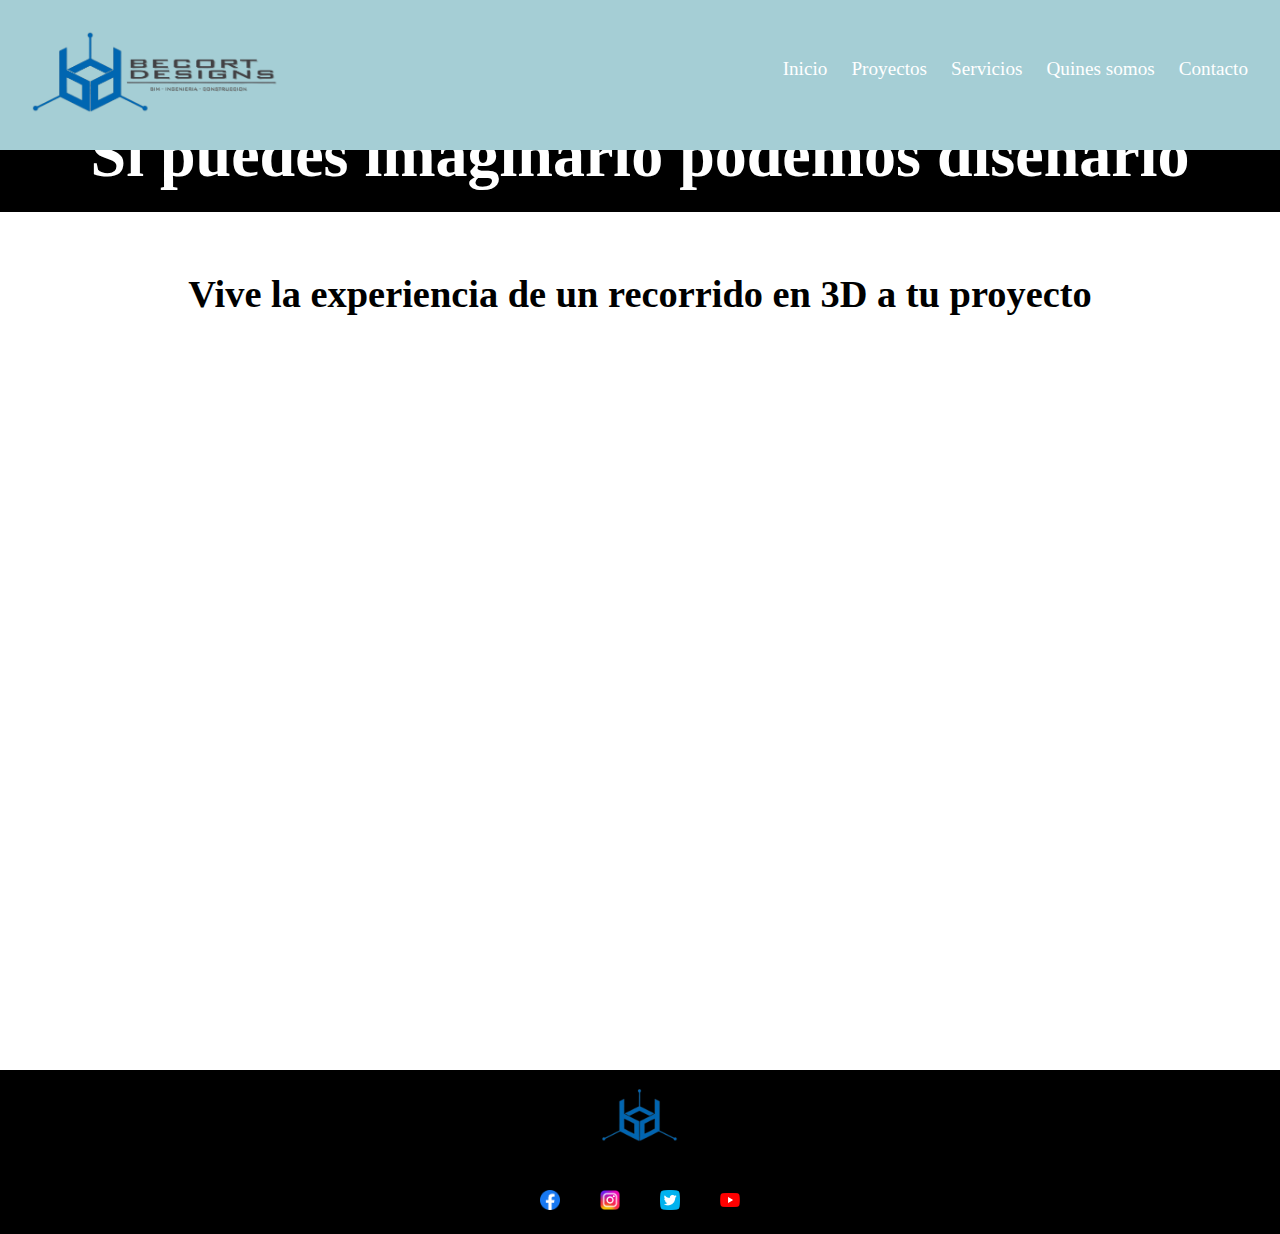
==== index.html @ 28f783cd "inicio" ====
<!doctype html>
<html lang="en">

<head>
    <meta charset="utf-8">
    <meta name="viewport" content="width=device-width, initial-scale=1">
    <title>Document</title>
    <link href="https://cdn.jsdelivr.net/npm/bootstrap@5.3.1/dist/css/bootstrap.min.css" rel="stylesheet"
        integrity="sha384-4bw+/aepP/YC94hEpVNVgiZdgIC5+VKNBQNGCHeKRQN+PtmoHDEXuppvnDJzQIu9" crossorigin="anonymous">
    <link rel="stylesheet" href="css/estilo.css">
    <link rel="shortcut icon" href="img/logoPequeño.png" type="image/x-icon">
</head>

<body>
    <header>
        <img class="logo" src="img/logo.png" alt="logo">
        <input class="checkbox" type="checkbox">
        <img class="cancelar" src="img/png/cruz.png" alt="">
        <img class="desplegar" src="img/png/menu.png" alt="">

        <nav class="menu">
            <ul>
                <li><a href="">Inicio</a></li>
                <li><a href="">Proyectos</a></li>
                <li><a href="">Servicios</a></li>
                <li><a href="">Quines somos</a></li>
                <li><a href="">Contacto</a></li>
            </ul>
        </nav>
    </header>

    <main class="mainInicio">

        <div>
            <img src="img/fondo1-inicio.jpg" alt="">
            <h1>Si puedes imaginarlo podemos diseñarlo</h1>
        </div>

        <section>
            <h2>Vive la experiencia de un recorrido en 3D a tu proyecto</h2>

            <iframe src="https://www.facebook.com/plugins/video.php?height=314&href=https%3A%2F%2Fwww.facebook.com%2Fbecort.designs18%2Fvideos%2F572543551415025%2F&show_text=false&width=560&t=0" width="560" height="314" style="border:none;overflow:hidden" scrolling="no" frameborder="0" allowfullscreen="true" allow="autoplay; clipboard-write; encrypted-media; picture-in-picture; web-share" allowFullScreen="true"></iframe>
        </section>

    </main>

    <footer>

        <img src="img/png/logoPequeño.png" alt="">

        <nav>
            <li><a href="https://www.facebook.com/becort.designs18" target="_blank"><img class="logoRedes"
                        src="img/png/logoFacebook.png" alt="logo"></a></li>
            <li><a href="https://www.instagram.com/becort.designs18/?hl=es" target="_blank"><img class="logoRedes"
                        src="img/png/logoInstagram.png" alt="logo"></a></li>
            <li><a href="img/png/logoTwitter.png" target="_blank"><img class="logoRedes" src="img/png/logoTwitter.png"
                        alt="logo"></a></li>
            <li><a href="img/png/logoYoutube.png" target="_blank"><img class="logoRedes" src="img/png/logoYoutube.png"
                        alt="logo"></a></li>
        </nav>

    </footer>



    <script src="https://cdn.jsdelivr.net/npm/bootstrap@5.3.1/dist/js/bootstrap.bundle.min.js"
        integrity="sha384-HwwvtgBNo3bZJJLYd8oVXjrBZt8cqVSpeBNS5n7C8IVInixGAoxmnlMuBnhbgrkm"
        crossorigin="anonymous"></script>
</body>
---- css/estilo.css ----
* {
  margin: 0;
  padding: 0;
  box-sizing: border-box;
}

body {
  display: grid;
  grid-template-rows: auto auto;
}

/* header */
header {
  height: 80px;
  background-color: #a5ced5;
  position: fixed;
  width: 100%;
}
header nav {
  width: 200px;
  position: absolute;
  top: 80px;
  right: 0;
  opacity: 0;
  transition: 250ms;
}
header nav ul li {
  list-style: none;
  background-color: #546d78;
}
header nav ul li a {
  text-decoration: none;
  color: inherit;
  display: block;
  padding: 3px 12px;
  color: white;
}

/* mixin */
/* clases */
.logo {
  width: 150px;
  margin: 14px;
}

.checkbox {
  width: 30px;
  height: 30px;
  position: absolute;
  right: 15px;
  top: 25px;
  cursor: pointer;
  opacity: 0;
}

.desplegar {
  width: 30px;
  height: 30px;
  position: absolute;
  right: 15px;
  top: 25px;
  cursor: pointer;
  pointer-events: none;
}

.cancelar {
  width: 30px;
  height: 30px;
  position: absolute;
  right: 15px;
  top: 25px;
  cursor: pointer;
  display: none;
  pointer-events: none;
}

.checkbox:checked ~ .desplegar {
  display: none;
}

.checkbox:checked ~ .cancelar {
  display: block;
}

.checkbox:checked ~ .menu {
  display: block;
  top: 80px;
  opacity: 1;
}

.menu li a:hover {
  background-color: #546d78;
}

/* responsive */
@media (min-width: 670px) {
  .checkbox, .cancelar, .desplegar {
    display: none;
  }
  .logo {
    width: 200px;
    margin: 15px;
  }
  header {
    height: 100px;
  }
  header .menu {
    display: block;
    top: 33px;
    z-index: 1;
    width: 100%;
    margin-right: 20px;
    transition: none;
    opacity: 1;
  }
  header .menu ul {
    display: flex;
    justify-content: end;
    right: 20px;
    top: 0;
  }
  header .menu ul li {
    background-color: #a5ced5;
  }
  header .menu ul li a {
    border-radius: 20px;
    font-size: 0.9rem;
  }
}
@media (min-width: 1023px) {
  header {
    height: 150px;
  }
  header .menu {
    top: 55px;
  }
  header .menu li a {
    font-size: 1.2rem !important;
  }
  .logo {
    width: 250px;
    margin: 30px;
  }
}
/* main inicio */
.mainInicio {
  width: 100%;
  margin-top: 80px;
}
.mainInicio div img {
  width: 100%;
}
.mainInicio div h1 {
  padding: 20px 10px;
  background-color: black;
  text-align: center;
  font-size: 5vw;
  color: white;
  margin: 0;
}
.mainInicio section {
  margin-bottom: 50px;
}
.mainInicio section h2 {
  font-size: 3vw;
  text-align: center;
  padding: 20px 10px;
  margin: 40px auto;
}
.mainInicio section iframe {
  width: 85vw;
  height: 50vw;
  margin: auto 7%;
}

/* footer */
footer {
  background-color: black;
  display: flex;
  flex-direction: column;
}
footer img {
  width: 100px;
  margin: auto;
}
footer nav {
  margin: 20px auto;
  display: flex;
  justify-content: space-between;
}
footer nav li {
  width: 20px;
  list-style: none;
  margin: auto 20px;
}

/* clases */
.logoRedes {
  width: 100%;
}

/*# sourceMappingURL=estilo.css.map */
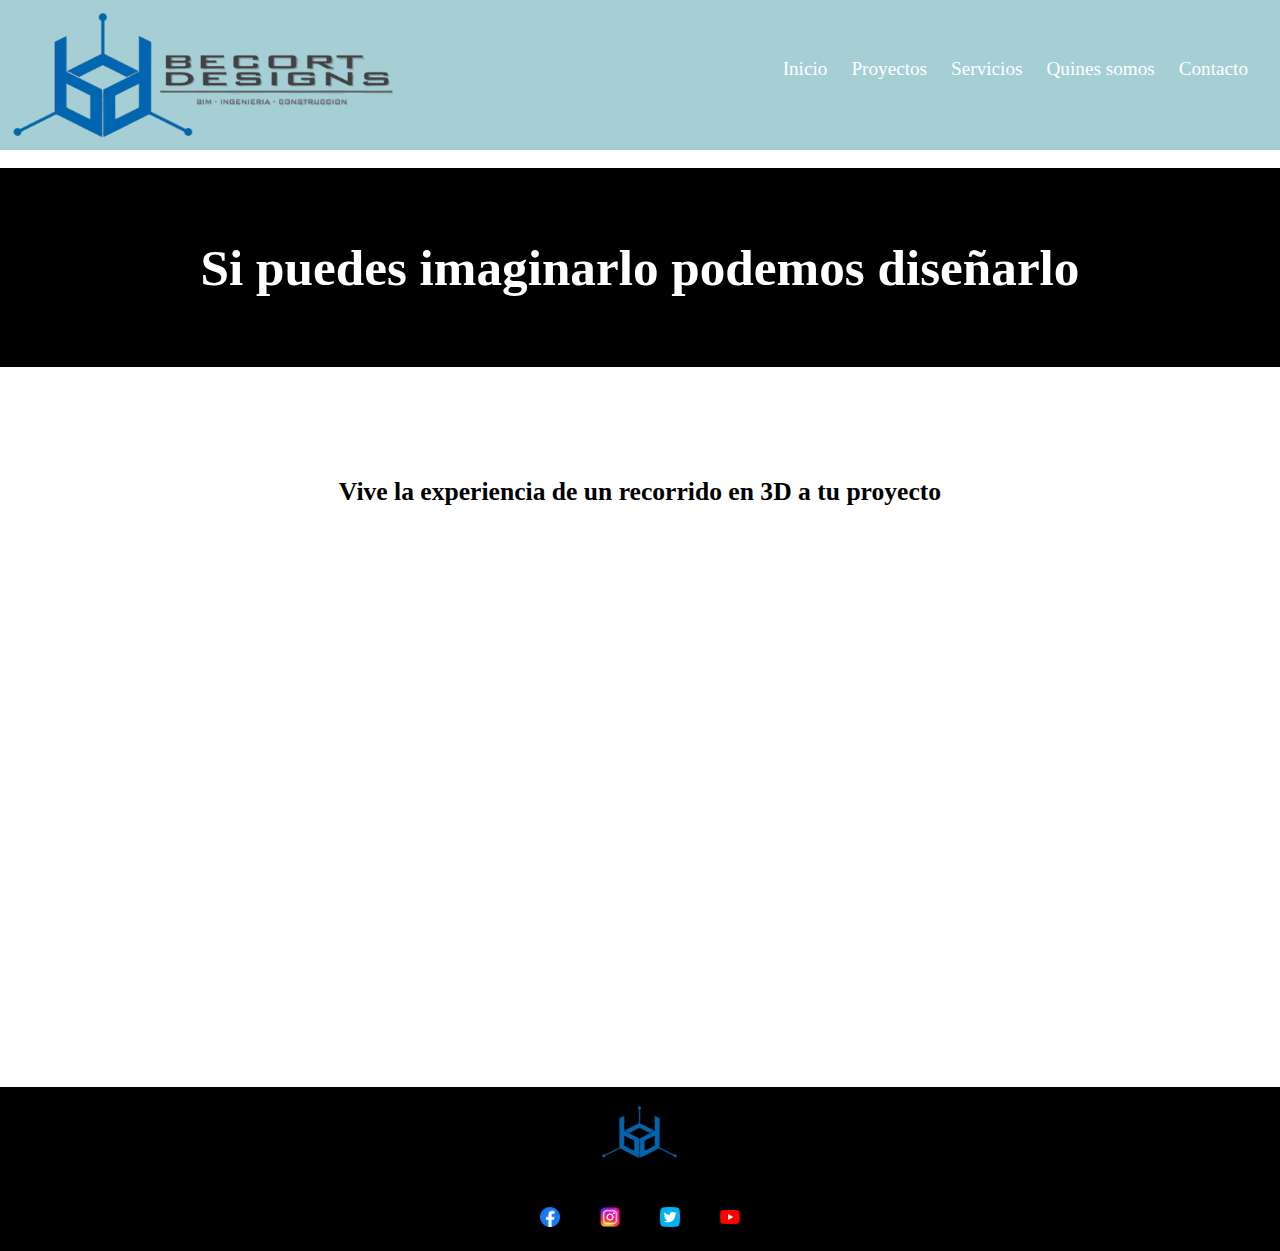
==== commit 47cf7025: "actualizacion" ====
--- a/index.html
+++ b/index.html
@@ -39,7 +39,11 @@
         <section>
             <h2>Vive la experiencia de un recorrido en 3D a tu proyecto</h2>
 
-            <iframe src="https://www.facebook.com/plugins/video.php?height=314&href=https%3A%2F%2Fwww.facebook.com%2Fbecort.designs18%2Fvideos%2F572543551415025%2F&show_text=false&width=560&t=0" width="560" height="314" style="border:none;overflow:hidden" scrolling="no" frameborder="0" allowfullscreen="true" allow="autoplay; clipboard-write; encrypted-media; picture-in-picture; web-share" allowFullScreen="true"></iframe>
+            <iframe src="https://www.youtube.com/embed/pGv9fFGnETY?si=mGr2jlACB26oa14_"
+                title="YouTube video player" frameborder="0"
+                allow="accelerometer; autoplay; clipboard-write; encrypted-media; gyroscope; picture-in-picture; web-share"
+                allowfullscreen>
+            </iframe>
         </section>
 
     </main>
--- a/css/estilo.css
+++ b/css/estilo.css
@@ -1,3 +1,4 @@
+@charset "UTF-8";
 * {
   margin: 0;
   padding: 0;
@@ -39,8 +40,8 @@
 /* mixin */
 /* clases */
 .logo {
-  width: 150px;
-  margin: 14px;
+  width: 210px;
+  margin: 5px;
 }
 
 .checkbox {
@@ -98,8 +99,8 @@
     display: none;
   }
   .logo {
-    width: 200px;
-    margin: 15px;
+    width: 265px;
+    margin: 5px;
   }
   header {
     height: 100px;
@@ -138,8 +139,8 @@
     font-size: 1.2rem !important;
   }
   .logo {
-    width: 250px;
-    margin: 30px;
+    width: 390px;
+    margin: 9px;
   }
 }
 /* main inicio */
@@ -151,15 +152,17 @@
   width: 100%;
 }
 .mainInicio div h1 {
-  padding: 20px 10px;
+  padding: 70px 10px;
   background-color: black;
   text-align: center;
-  font-size: 5vw;
+  font-size: 4vw;
   color: white;
   margin: 0;
 }
 .mainInicio section {
   margin-bottom: 50px;
+  display: flex;
+  flex-direction: column;
 }
 .mainInicio section h2 {
   font-size: 3vw;
@@ -170,9 +173,38 @@
 .mainInicio section iframe {
   width: 85vw;
   height: 50vw;
-  margin: auto 7%;
-}
-
+  margin: auto;
+}
+
+/* responsive tamaño pequeño */
+@media (min-width: 670px) {
+  .mainInicio {
+    margin-top: 100px;
+  }
+  .mainInicio section h2 {
+    font-size: 2vw;
+    padding: 40px 0;
+  }
+  .mainInicio section iframe {
+    width: 60vw;
+    height: 40vw;
+    margin-bottom: 70px;
+  }
+}
+/* responsive tamaño mediano */
+@media (min-width: 1023px) {
+  .mainInicio {
+    margin-top: 150px;
+  }
+  .mainInicio section h2 {
+    padding: 70px 0;
+  }
+  .mainInicio section iframe {
+    width: 40vw;
+    height: 25vw;
+    margin-bottom: 100px;
+  }
+}
 /* footer */
 footer {
   background-color: black;
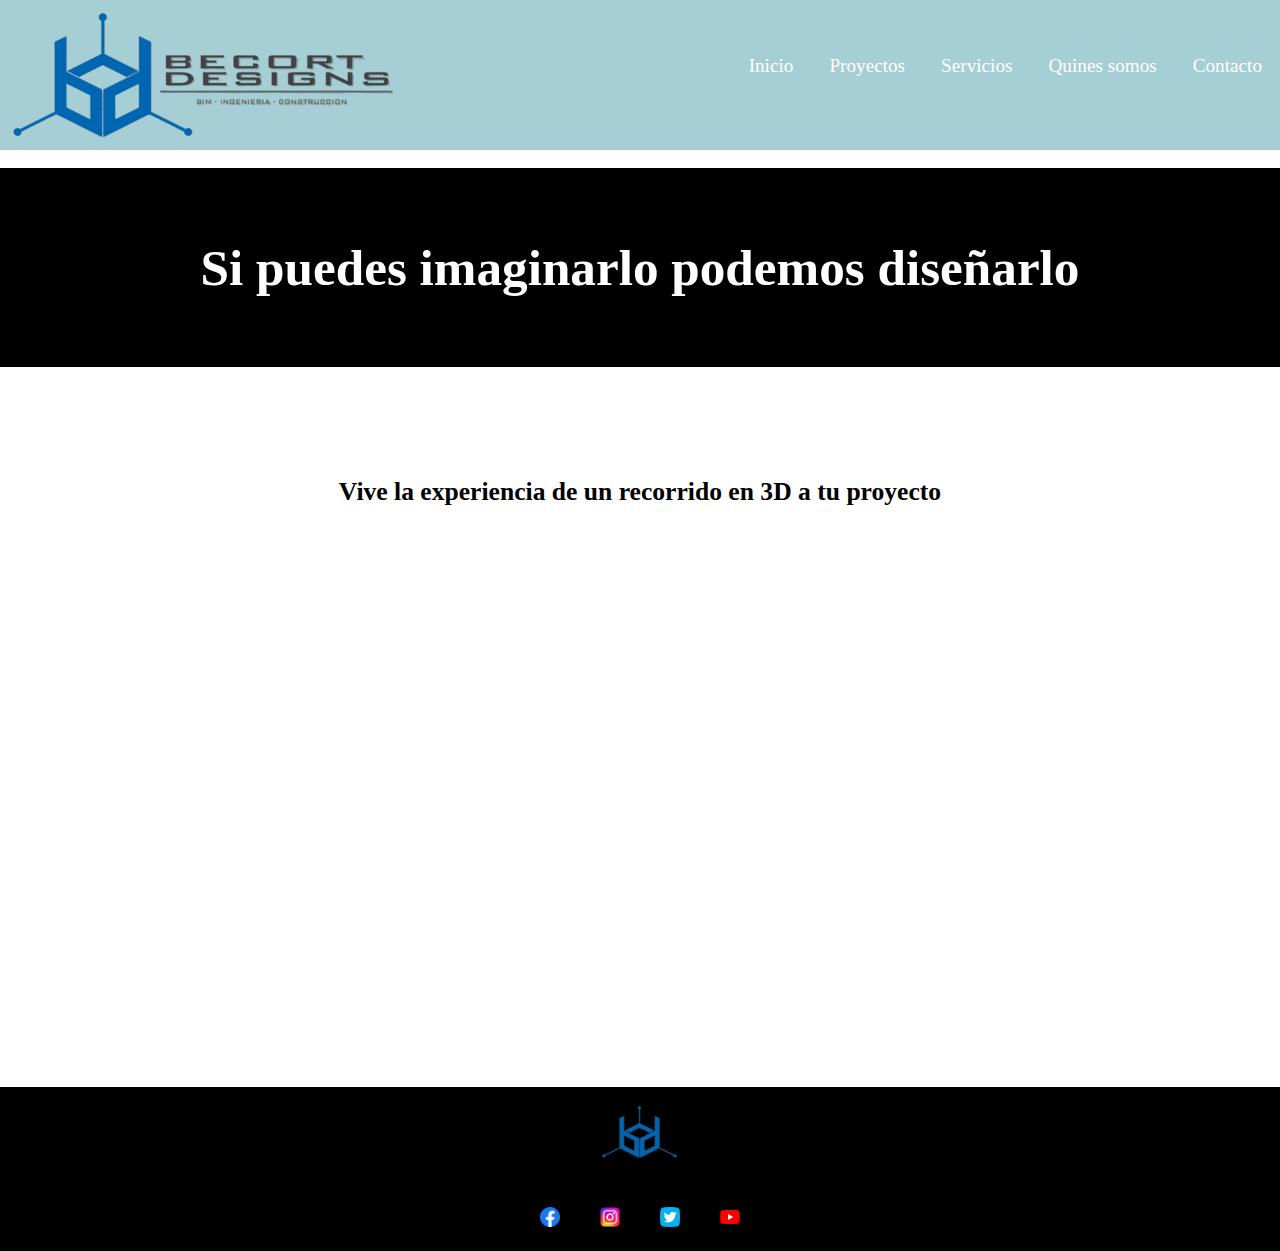
==== commit 675b6017: "responsive proyectos" ====
--- a/index.html
+++ b/index.html
@@ -8,25 +8,27 @@
     <link href="https://cdn.jsdelivr.net/npm/bootstrap@5.3.1/dist/css/bootstrap.min.css" rel="stylesheet"
         integrity="sha384-4bw+/aepP/YC94hEpVNVgiZdgIC5+VKNBQNGCHeKRQN+PtmoHDEXuppvnDJzQIu9" crossorigin="anonymous">
     <link rel="stylesheet" href="css/estilo.css">
-    <link rel="shortcut icon" href="img/logoPequeño.png" type="image/x-icon">
+    <link rel="shortcut icon" href="img/png/logoPequeño.png" type="image/x-icon">
 </head>
 
 <body>
     <header>
+
         <img class="logo" src="img/logo.png" alt="logo">
         <input class="checkbox" type="checkbox">
-        <img class="cancelar" src="img/png/cruz.png" alt="">
-        <img class="desplegar" src="img/png/menu.png" alt="">
+        <img class="cancelar" src="img/png/cruz.png" alt="icono">
+        <img class="desplegar" src="img/png/menu.png" alt="icono">
 
         <nav class="menu">
             <ul>
-                <li><a href="">Inicio</a></li>
-                <li><a href="">Proyectos</a></li>
-                <li><a href="">Servicios</a></li>
+                <li><a href="index.html">Inicio</a></li>
+                <li><a href="html/proyectos.html">Proyectos</a></li>
+                <li><a href="html/servicios.html">Servicios</a></li>
                 <li><a href="">Quines somos</a></li>
                 <li><a href="">Contacto</a></li>
             </ul>
         </nav>
+        
     </header>
 
     <main class="mainInicio">
--- a/css/estilo.css
+++ b/css/estilo.css
@@ -16,6 +16,7 @@
   background-color: #a5ced5;
   position: fixed;
   width: 100%;
+  z-index: 1;
 }
 header nav {
   width: 200px;
@@ -75,6 +76,7 @@
   pointer-events: none;
 }
 
+/* acciones */
 .checkbox:checked ~ .desplegar {
   display: none;
 }
@@ -93,56 +95,6 @@
   background-color: #546d78;
 }
 
-/* responsive */
-@media (min-width: 670px) {
-  .checkbox, .cancelar, .desplegar {
-    display: none;
-  }
-  .logo {
-    width: 265px;
-    margin: 5px;
-  }
-  header {
-    height: 100px;
-  }
-  header .menu {
-    display: block;
-    top: 33px;
-    z-index: 1;
-    width: 100%;
-    margin-right: 20px;
-    transition: none;
-    opacity: 1;
-  }
-  header .menu ul {
-    display: flex;
-    justify-content: end;
-    right: 20px;
-    top: 0;
-  }
-  header .menu ul li {
-    background-color: #a5ced5;
-  }
-  header .menu ul li a {
-    border-radius: 20px;
-    font-size: 0.9rem;
-  }
-}
-@media (min-width: 1023px) {
-  header {
-    height: 150px;
-  }
-  header .menu {
-    top: 55px;
-  }
-  header .menu li a {
-    font-size: 1.2rem !important;
-  }
-  .logo {
-    width: 390px;
-    margin: 9px;
-  }
-}
 /* main inicio */
 .mainInicio {
   width: 100%;
@@ -176,35 +128,6 @@
   margin: auto;
 }
 
-/* responsive tamaño pequeño */
-@media (min-width: 670px) {
-  .mainInicio {
-    margin-top: 100px;
-  }
-  .mainInicio section h2 {
-    font-size: 2vw;
-    padding: 40px 0;
-  }
-  .mainInicio section iframe {
-    width: 60vw;
-    height: 40vw;
-    margin-bottom: 70px;
-  }
-}
-/* responsive tamaño mediano */
-@media (min-width: 1023px) {
-  .mainInicio {
-    margin-top: 150px;
-  }
-  .mainInicio section h2 {
-    padding: 70px 0;
-  }
-  .mainInicio section iframe {
-    width: 40vw;
-    height: 25vw;
-    margin-bottom: 100px;
-  }
-}
 /* footer */
 footer {
   background-color: black;
@@ -231,4 +154,184 @@
   width: 100%;
 }
 
+/* main proyectos */
+.mainProyectos {
+  margin-top: 80px;
+  width: 100%;
+  padding: 0;
+}
+.mainProyectos h1 {
+  text-align: center;
+  padding: 35px;
+  font-size: 1.7rem;
+  font-weight: bolder;
+  background-color: black;
+  color: white;
+}
+.mainProyectos .bloque {
+  margin: 70px 0;
+  background-color: #dceaef;
+  padding-bottom: 20px;
+  width: 100%;
+}
+.mainProyectos .bloque .subtitulo {
+  height: 70px;
+  display: flex;
+  justify-content: center;
+  align-items: center;
+  background-color: #3d405c;
+}
+.mainProyectos .bloque .subtitulo h2 {
+  font-size: 1.2rem;
+  text-align: center;
+  margin: 30px;
+  text-transform: uppercase;
+  color: white;
+}
+.mainProyectos .bloque h3 {
+  font-size: 0.8rem;
+  font-weight: bolder;
+  margin: 15px 3%;
+}
+
+/* responsive pequeño */
+@media (max-width: 670px) {
+  /* responsive proyectos */
+  .galeria {
+    display: flex;
+    width: 100%;
+    overflow-x: scroll;
+    margin: auto;
+    column-gap: 15px;
+  }
+  .galeria img {
+    width: 80%;
+    object-fit: cover;
+    border-radius: 10px;
+    border: 2px solid black;
+    max-height: 300px;
+    min-height: 300px;
+    max-width: 400px;
+  }
+}
+/* responsive mediano*/
+@media (min-width: 671px) {
+  /* responsive header */
+  .checkbox,
+  .cancelar,
+  .desplegar {
+    display: none;
+  }
+  .logo {
+    width: 265px;
+    margin: 5px;
+  }
+  header {
+    height: 100px;
+  }
+  header .menu {
+    display: block;
+    top: 33px;
+    z-index: 1;
+    width: 100%;
+    transition: none;
+    opacity: 1;
+  }
+  header .menu ul {
+    display: flex;
+    justify-content: end;
+    top: 0;
+  }
+  header .menu ul li {
+    background-color: #a5ced5;
+  }
+  header .menu ul li a {
+    border-radius: 20px;
+    font-size: 0.9rem;
+    padding: 0 8px;
+  }
+  /* responsive inicio */
+  .mainInicio {
+    margin-top: 100px;
+  }
+  .mainInicio section h2 {
+    font-size: 2vw;
+    padding: 40px 0;
+  }
+  .mainInicio section iframe {
+    width: 60vw;
+    height: 40vw;
+    margin-bottom: 70px;
+  }
+  /* responsive proyectos */
+  .mainProyectos {
+    margin-top: 100px;
+  }
+  .mainProyectos .bloque .galeria {
+    display: flex;
+    width: 700px;
+    height: 300px;
+    margin: 50px auto;
+  }
+  .mainProyectos .bloque .galeria img {
+    border: 2px solid black;
+  }
+  .galeria img {
+    width: 0;
+    flex-grow: 1;
+    object-fit: cover;
+    filter: brightness(70%);
+    transition: 0.7s ease;
+  }
+  .galeria img:hover {
+    width: 450px;
+    opacity: 1;
+    filter: brightness(100%);
+  }
+}
+/* responsive grande */
+@media (min-width: 1023px) {
+  /* responsive header */
+  header {
+    height: 150px;
+  }
+  header .menu {
+    top: 55px;
+  }
+  header .menu li {
+    margin: auto 10px;
+  }
+  header .menu li a {
+    font-size: 1.2rem !important;
+  }
+  .logo {
+    width: 390px;
+    margin: 9px;
+  }
+  /* responsive inicio */
+  .mainInicio {
+    margin-top: 150px;
+  }
+  .mainInicio section h2 {
+    padding: 70px 0;
+  }
+  .mainInicio section iframe {
+    width: 40vw;
+    height: 25vw;
+    margin-bottom: 100px;
+  }
+  /* responsive proyectos */
+  .mainProyectos {
+    margin-top: 150px;
+  }
+  .mainProyectos .bloque {
+    padding-left: 10%;
+    padding-right: 10%;
+  }
+  .mainProyectos .bloque .galeria {
+    width: 80%;
+    height: 450px;
+  }
+}
+
 /*# sourceMappingURL=estilo.css.map */
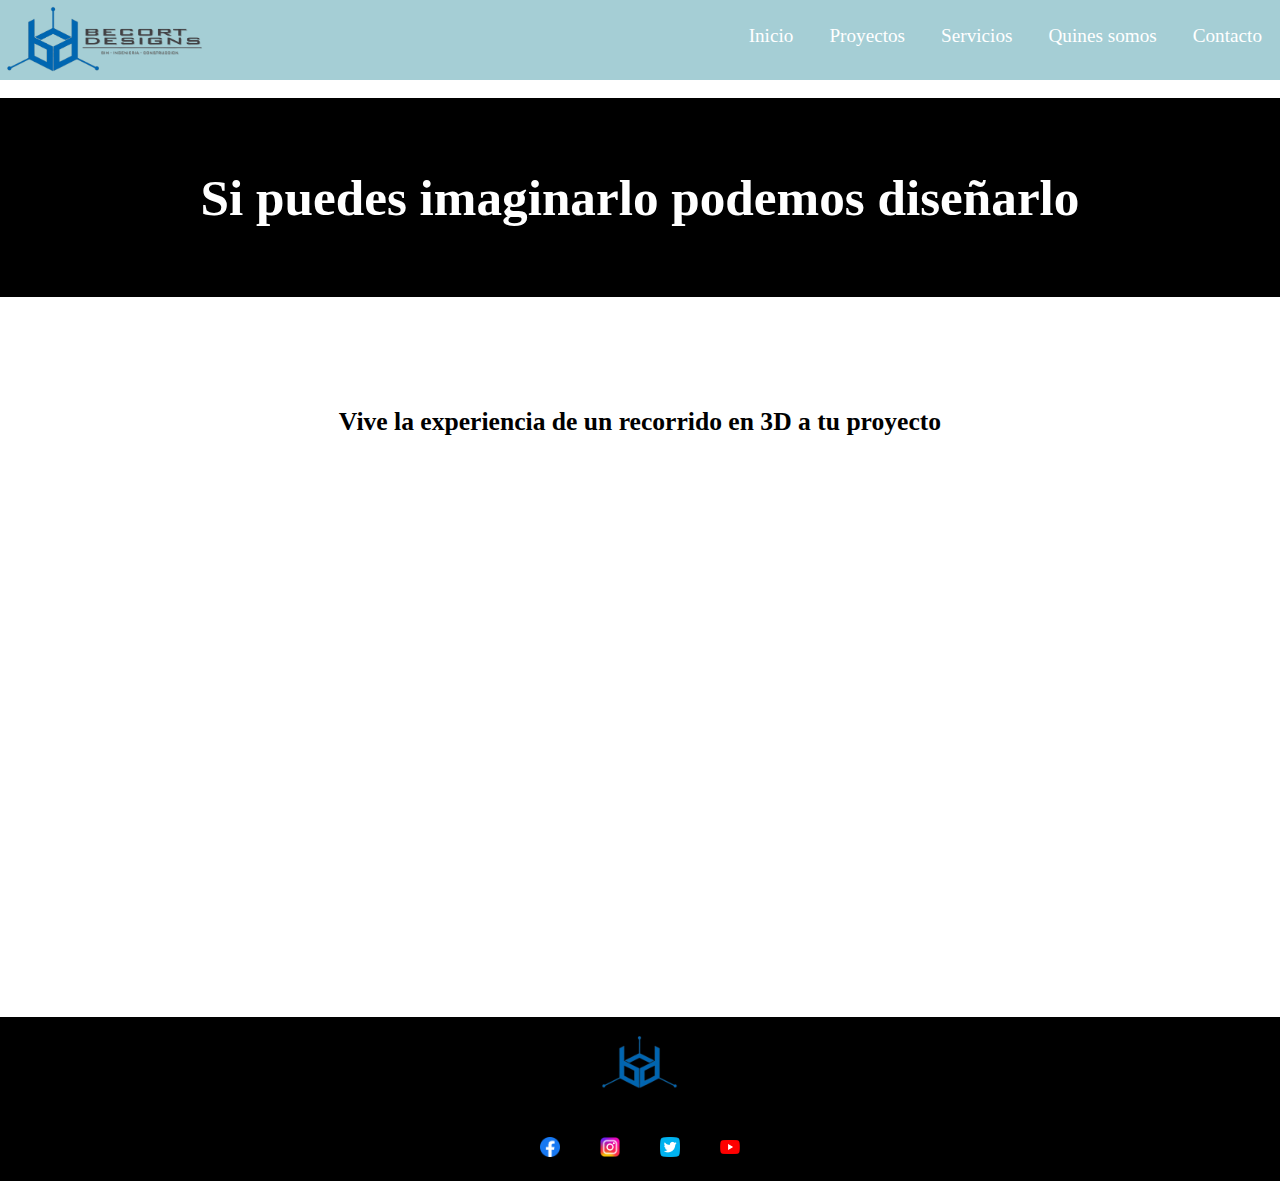
==== commit ba6b20be: "quienes somos" ====
--- a/index.html
+++ b/index.html
@@ -24,8 +24,8 @@
                 <li><a href="index.html">Inicio</a></li>
                 <li><a href="html/proyectos.html">Proyectos</a></li>
                 <li><a href="html/servicios.html">Servicios</a></li>
-                <li><a href="">Quines somos</a></li>
-                <li><a href="">Contacto</a></li>
+                <li><a href="html/quienesSomos.html">Quines somos</a></li>
+                <li><a href="html/contacto.html">Contacto</a></li>
             </ul>
         </nav>
         
--- a/css/estilo.css
+++ b/css/estilo.css
@@ -41,7 +41,7 @@
 /* mixin */
 /* clases */
 .logo {
-  width: 210px;
+  width: 200px;
   margin: 5px;
 }
 
@@ -195,7 +195,7 @@
 }
 
 /* responsive pequeño */
-@media (max-width: 670px) {
+@media (max-width: 767px) {
   /* responsive proyectos */
   .galeria {
     display: flex;
@@ -213,25 +213,36 @@
     min-height: 300px;
     max-width: 400px;
   }
+  /* resposive servicios */
+  .mainServicios section div h3 {
+    font-size: 5vw;
+  }
+  /* responsive quienes somos */
+  .mainQuienesSomos p {
+    padding: 0 10%;
+  }
+  .mainQuienesSomos h2 {
+    padding: 0 5%;
+  }
+  /* responsive contacto */
+  .mainConto {
+    padding: 50px 5% 40px;
+  }
+  .mainConto section div img {
+    display: none;
+  }
 }
 /* responsive mediano*/
-@media (min-width: 671px) {
+@media (min-width: 768px) {
   /* responsive header */
   .checkbox,
   .cancelar,
   .desplegar {
     display: none;
   }
-  .logo {
-    width: 265px;
-    margin: 5px;
-  }
-  header {
-    height: 100px;
-  }
   header .menu {
     display: block;
-    top: 33px;
+    top: 28px;
     z-index: 1;
     width: 100%;
     transition: none;
@@ -252,7 +263,7 @@
   }
   /* responsive inicio */
   .mainInicio {
-    margin-top: 100px;
+    margin-top: 80px;
   }
   .mainInicio section h2 {
     font-size: 2vw;
@@ -265,12 +276,12 @@
   }
   /* responsive proyectos */
   .mainProyectos {
-    margin-top: 100px;
+    margin-top: 80px;
   }
   .mainProyectos .bloque .galeria {
     display: flex;
     width: 700px;
-    height: 300px;
+    max-height: 300px;
     margin: 50px auto;
   }
   .mainProyectos .bloque .galeria img {
@@ -288,15 +299,38 @@
     opacity: 1;
     filter: brightness(100%);
   }
+  /* responsive quienes somos */
+  .mainQuienesSomos p {
+    padding: 0 15%;
+  }
+  .mainQuienesSomos h2 {
+    padding: 0 10%;
+  }
+  /* responsive contacto */
+  .mainContactanos {
+    padding-top: 100px;
+  }
+  .mainContactanos section div {
+    display: flex;
+    flex-direction: column;
+    justify-content: center;
+  }
+  .mainContactanos section div form {
+    margin: auto;
+  }
+  .mainContactanos section div form h2 {
+    text-align: center;
+  }
+  .mainContactanos section div img {
+    width: 100%;
+    margin-top: 50px;
+  }
 }
 /* responsive grande */
 @media (min-width: 1023px) {
   /* responsive header */
-  header {
-    height: 150px;
-  }
   header .menu {
-    top: 55px;
+    top: 25px;
   }
   header .menu li {
     margin: auto 10px;
@@ -304,13 +338,9 @@
   header .menu li a {
     font-size: 1.2rem !important;
   }
-  .logo {
-    width: 390px;
-    margin: 9px;
-  }
   /* responsive inicio */
   .mainInicio {
-    margin-top: 150px;
+    margin-top: 80px;
   }
   .mainInicio section h2 {
     padding: 70px 0;
@@ -322,7 +352,7 @@
   }
   /* responsive proyectos */
   .mainProyectos {
-    margin-top: 150px;
+    margin-top: 80px;
   }
   .mainProyectos .bloque {
     padding-left: 10%;
@@ -332,6 +362,109 @@
     width: 80%;
     height: 450px;
   }
+  .mainQuienesSomos p {
+    padding: 0 30%;
+  }
+  .mainQuienesSomos h2 {
+    padding: 0 27%;
+  }
+}
+.mainServicios {
+  margin-top: 80px;
+  width: 100%;
+  background-color: #dceaef;
+}
+.mainServicios h1 {
+  text-align: center;
+  padding: 35px;
+  font-size: 1.7rem;
+  font-weight: bolder;
+  background-color: black;
+  color: white;
+}
+.mainServicios section {
+  padding: 60px;
+  width: 100%;
+}
+.mainServicios section div {
+  padding: 10px;
+  margin: auto;
+}
+.mainServicios section div div {
+  background-color: white;
+}
+
+.cardText {
+  font-weight: bolder;
+  padding: 0;
+  height: 50px;
+}
+
+.cardTam {
+  height: 320px;
+}
+
+/* quienes somos */
+.mainQuienesSomos {
+  margin-top: 80px;
+  width: 100%;
+  background-color: #dceaef;
+}
+.mainQuienesSomos h1 {
+  text-align: center;
+  padding: 35px;
+  font-size: 1.7rem;
+  font-weight: bolder;
+  background-color: black;
+  color: white;
+  margin-bottom: 50px;
+}
+.mainQuienesSomos p {
+  margin-bottom: 100px;
+  font-size: 1rem;
+}
+.mainQuienesSomos h2 {
+  margin-bottom: 30px;
+  font-size: 2rem;
+}
+
+/* contactanos */
+.mainContacto {
+  margin-top: 80px;
+}
+.mainContacto section div {
+  display: flex;
+  width: 100%;
+}
+.mainContacto section div img {
+  width: 60%;
+  margin: auto;
+}
+.mainContacto section div form {
+  margin: auto 5% auto auto;
+  display: flex;
+  flex-direction: column;
+}
+.mainContacto section div form h2 {
+  font-size: 1.5rem;
+  margin-bottom: 40px;
+}
+.mainContacto section div form div {
+  margin: 10px;
+  display: flex;
+  flex-direction: column;
+}
+.mainContacto section div form div label {
+  margin-right: 20px;
+}
+.mainContacto section div form div input {
+  width: auto;
+  margin: 3%;
+  max-width: 300px;
+}
+.mainContacto section div form div textarea {
+  width: auto;
+  margin: 3%;
 }
 
 /*# sourceMappingURL=estilo.css.map */
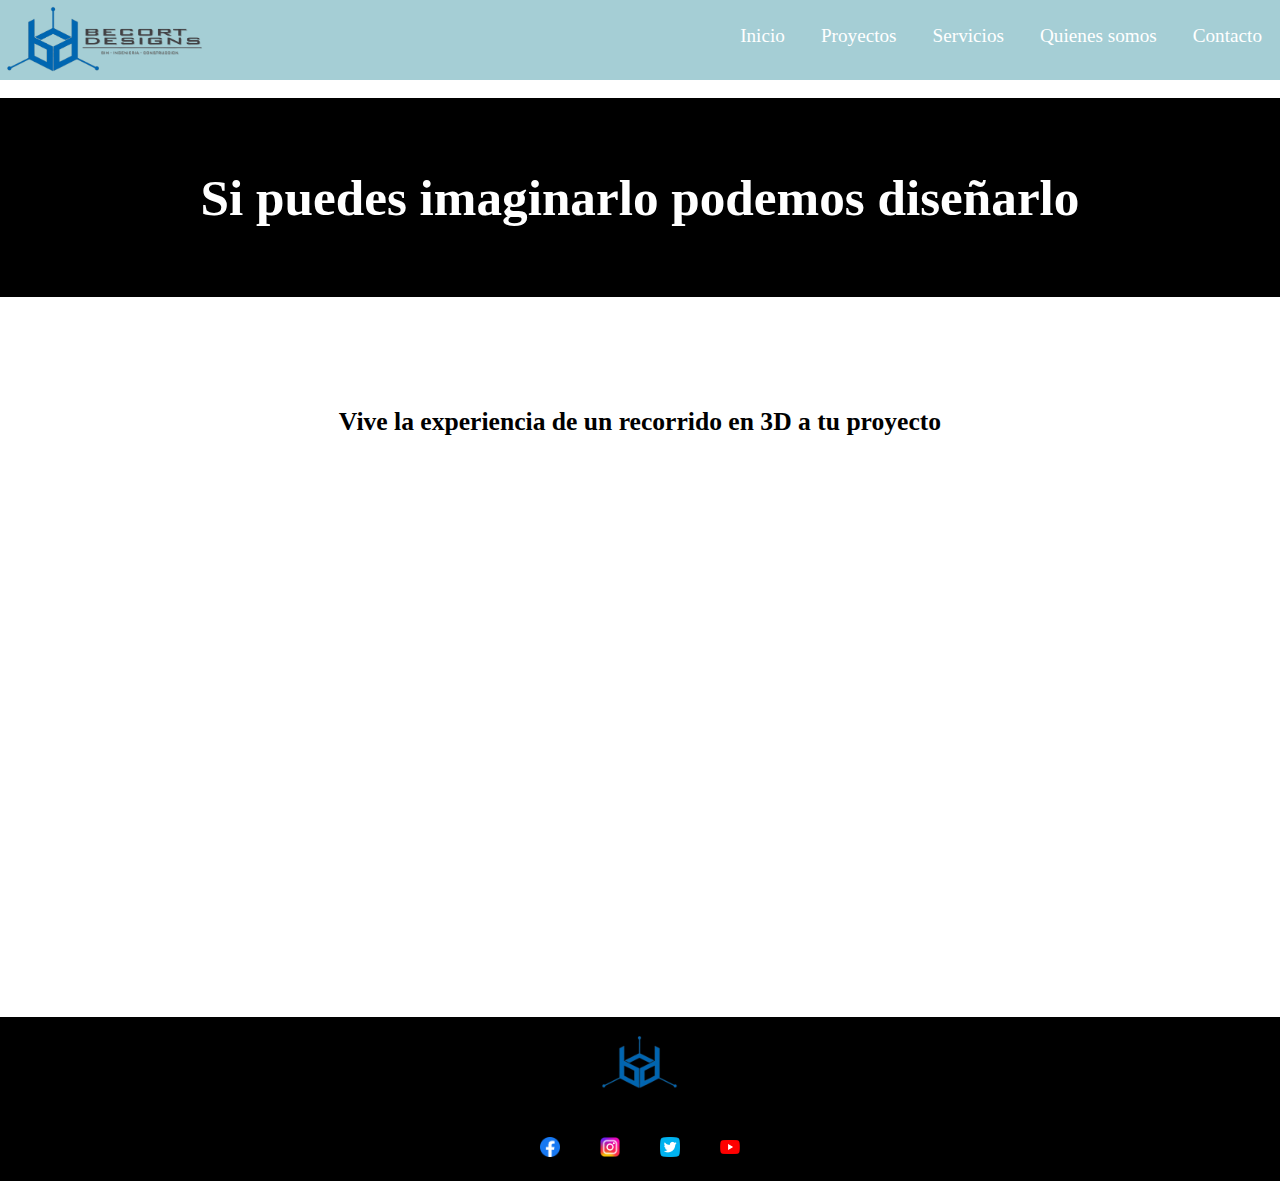
==== commit 1c728d9d: "contacto" ====
--- a/index.html
+++ b/index.html
@@ -24,7 +24,7 @@
                 <li><a href="index.html">Inicio</a></li>
                 <li><a href="html/proyectos.html">Proyectos</a></li>
                 <li><a href="html/servicios.html">Servicios</a></li>
-                <li><a href="html/quienesSomos.html">Quines somos</a></li>
+                <li><a href="html/quienesSomos.html">Quienes somos</a></li>
                 <li><a href="html/contacto.html">Contacto</a></li>
             </ul>
         </nav>
--- a/css/estilo.css
+++ b/css/estilo.css
@@ -225,11 +225,24 @@
     padding: 0 5%;
   }
   /* responsive contacto */
-  .mainConto {
-    padding: 50px 5% 40px;
-  }
-  .mainConto section div img {
+  .mainContacto section .fondoContacto {
     display: none;
+  }
+  .mainContacto section form {
+    margin: auto;
+    max-width: 500px;
+    padding: 40px;
+    margin-bottom: 100px;
+  }
+  .mainContacto section form div label {
+    margin-right: 10px;
+    font-size: 1.3rem;
+  }
+  .mainContacto section form div input {
+    margin-bottom: 30px;
+  }
+  .mainContacto section form div textarea {
+    height: 150px;
   }
 }
 /* responsive mediano*/
@@ -307,23 +320,32 @@
     padding: 0 10%;
   }
   /* responsive contacto */
-  .mainContactanos {
-    padding-top: 100px;
-  }
-  .mainContactanos section div {
+  .mainContacto section {
+    width: 750px;
+    height: 813px;
     display: flex;
-    flex-direction: column;
     justify-content: center;
-  }
-  .mainContactanos section div form {
     margin: auto;
   }
-  .mainContactanos section div form h2 {
-    text-align: center;
-  }
-  .mainContactanos section div img {
-    width: 100%;
-    margin-top: 50px;
+  .mainContacto section .fondoContacto {
+    position: absolute;
+    object-fit: cover;
+    width: 750px;
+  }
+  .mainContacto section form {
+    width: 350px;
+    margin: auto 20% 85px 5%;
+    position: relative;
+    padding: 10px 20px;
+  }
+  .mainContacto section form div label {
+    font-size: 0.9rem;
+  }
+  .mainContacto section form div input {
+    margin-bottom: 5px;
+  }
+  .mainContacto section form div textarea {
+    height: 150px;
   }
 }
 /* responsive grande */
@@ -431,40 +453,44 @@
 /* contactanos */
 .mainContacto {
   margin-top: 80px;
-}
-.mainContacto section div {
-  display: flex;
-  width: 100%;
-}
-.mainContacto section div img {
-  width: 60%;
-  margin: auto;
-}
-.mainContacto section div form {
-  margin: auto 5% auto auto;
+  background-color: #dceaef;
+}
+.mainContacto h1 {
+  text-align: center;
+  padding: 35px;
+  font-size: 1.7rem;
+  font-weight: bolder;
+  background-color: black;
+  color: white;
+  margin-bottom: 50px;
+}
+.mainContacto h2 {
+  font-size: 1.5rem;
+  margin: 80px 5%;
+  text-align: center;
+}
+.mainContacto section form {
   display: flex;
   flex-direction: column;
-}
-.mainContacto section div form h2 {
-  font-size: 1.5rem;
-  margin-bottom: 40px;
-}
-.mainContacto section div form div {
-  margin: 10px;
+  background-color: #546d78;
+}
+.mainContacto section form div {
   display: flex;
   flex-direction: column;
 }
-.mainContacto section div form div label {
-  margin-right: 20px;
-}
-.mainContacto section div form div input {
-  width: auto;
-  margin: 3%;
-  max-width: 300px;
-}
-.mainContacto section div form div textarea {
-  width: auto;
-  margin: 3%;
+.mainContacto section form div label {
+  font-weight: bolder;
+}
+.mainContacto section form div input {
+  border-radius: 10px;
+}
+.mainContacto section form div textarea {
+  border-radius: 10px;
+}
+.mainContacto section form .button {
+  border-radius: 10px;
+  width: 80px;
+  margin: 15px 0 auto auto;
 }
 
 /*# sourceMappingURL=estilo.css.map */
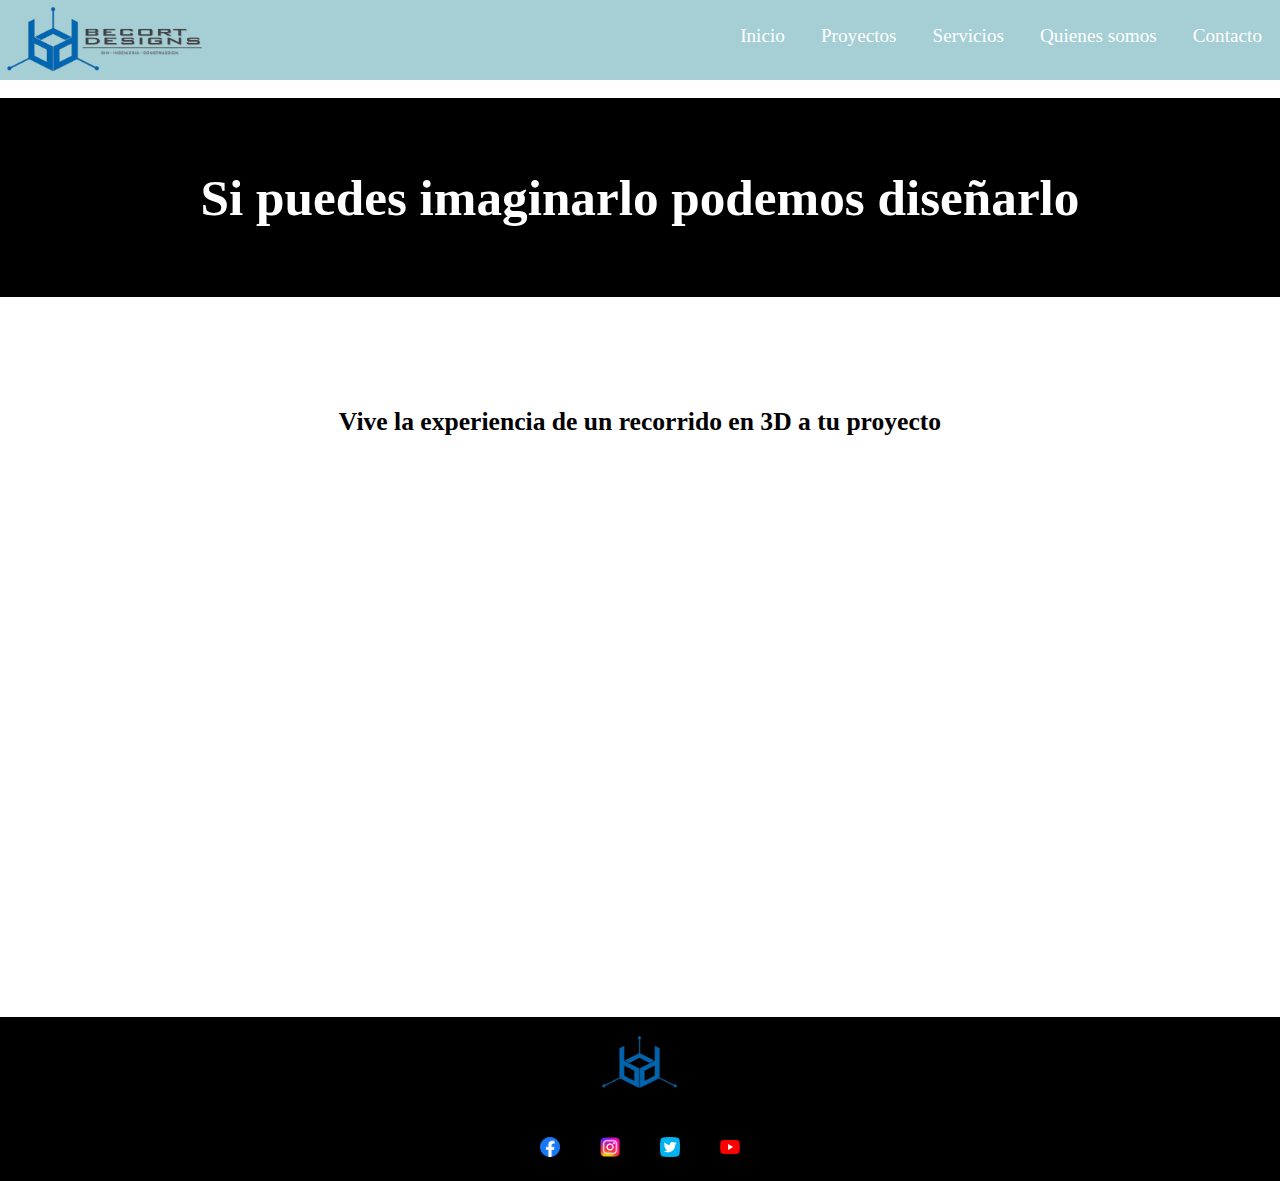
==== commit e5b72c54: "actualizacion" ====
--- a/index.html
+++ b/index.html
@@ -4,9 +4,15 @@
 <head>
     <meta charset="utf-8">
     <meta name="viewport" content="width=device-width, initial-scale=1">
-    <title>Document</title>
+
+    <meta name="description" content="Somos una empresa que realiza servicios de ingeniería en diseño y desarrollo de planos">
+    <meta name="keyeords" content="planos, analisis, diseño, renderizado, recorridos virtuales, modelado bin">
+
+    <title>Becort Designs - Inicio</title>
+
     <link href="https://cdn.jsdelivr.net/npm/bootstrap@5.3.1/dist/css/bootstrap.min.css" rel="stylesheet"
         integrity="sha384-4bw+/aepP/YC94hEpVNVgiZdgIC5+VKNBQNGCHeKRQN+PtmoHDEXuppvnDJzQIu9" crossorigin="anonymous">
+
     <link rel="stylesheet" href="css/estilo.css">
     <link rel="shortcut icon" href="img/png/logoPequeño.png" type="image/x-icon">
 </head>
@@ -28,7 +34,7 @@
                 <li><a href="html/contacto.html">Contacto</a></li>
             </ul>
         </nav>
-        
+
     </header>
 
     <main class="mainInicio">
@@ -41,8 +47,8 @@
         <section>
             <h2>Vive la experiencia de un recorrido en 3D a tu proyecto</h2>
 
-            <iframe src="https://www.youtube.com/embed/pGv9fFGnETY?si=mGr2jlACB26oa14_"
-                title="YouTube video player" frameborder="0"
+            <iframe src="https://www.youtube.com/embed/pGv9fFGnETY?si=mGr2jlACB26oa14_" title="YouTube video player"
+                frameborder="0"
                 allow="accelerometer; autoplay; clipboard-write; encrypted-media; gyroscope; picture-in-picture; web-share"
                 allowfullscreen>
             </iframe>
@@ -55,14 +61,16 @@
         <img src="img/png/logoPequeño.png" alt="">
 
         <nav>
-            <li><a href="https://www.facebook.com/becort.designs18" target="_blank"><img class="logoRedes"
-                        src="img/png/logoFacebook.png" alt="logo"></a></li>
-            <li><a href="https://www.instagram.com/becort.designs18/?hl=es" target="_blank"><img class="logoRedes"
-                        src="img/png/logoInstagram.png" alt="logo"></a></li>
-            <li><a href="img/png/logoTwitter.png" target="_blank"><img class="logoRedes" src="img/png/logoTwitter.png"
-                        alt="logo"></a></li>
-            <li><a href="img/png/logoYoutube.png" target="_blank"><img class="logoRedes" src="img/png/logoYoutube.png"
-                        alt="logo"></a></li>
+            <ul>
+                <li><a href="https://www.facebook.com/becort.designs18" target="_blank"><img class="logoRedes"
+                            src="img/png/logoFacebook.png" alt="logo"></a></li>
+                <li><a href="https://www.instagram.com/becort.designs18/?hl=es" target="_blank"><img class="logoRedes"
+                            src="img/png/logoInstagram.png" alt="logo"></a></li>
+                <li><a href="img/png/logoTwitter.png" target="_blank"><img class="logoRedes"
+                            src="img/png/logoTwitter.png" alt="logo"></a></li>
+                <li><a href="img/png/logoYoutube.png" target="_blank"><img class="logoRedes"
+                            src="img/png/logoYoutube.png" alt="logo"></a></li>
+            </ul>
         </nav>
 
     </footer>
--- a/css/estilo.css
+++ b/css/estilo.css
@@ -140,10 +140,13 @@
 }
 footer nav {
   margin: 20px auto;
+}
+footer nav ul {
   display: flex;
   justify-content: space-between;
-}
-footer nav li {
+  padding: 0;
+}
+footer nav ul li {
   width: 20px;
   list-style: none;
   margin: auto 20px;
@@ -480,6 +483,7 @@
 }
 .mainContacto section form div label {
   font-weight: bolder;
+  color: gainsboro;
 }
 .mainContacto section form div input {
   border-radius: 10px;
